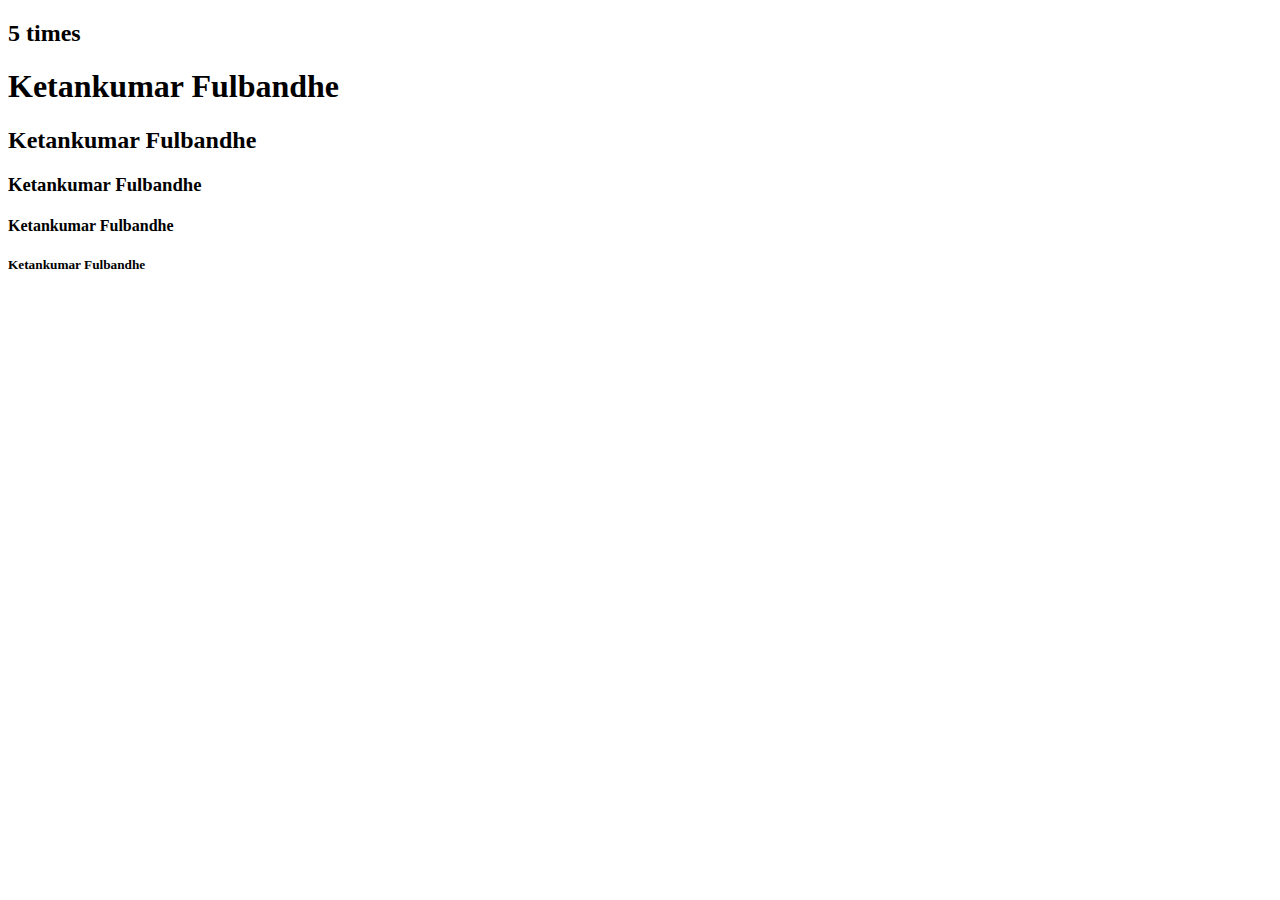
==== Day1_3.html @ 01a1c8ea "Add files via upload" ====
<!DOCTYPE html><html>
<body> 
<h2>5 times </h2> 
<p id="demo"></p>
<h1 id="h1"></h1>
<h2 id="h2"></h2>
<h3 id ="h3"></h3>
<h4 id="h4"></h4>
<h5 id="h5"></h5>
 <script>
var i;
for (i = 1;i<6;i++) 
{ 
 document.getElementById("h"+i+"").innerHTML = "Ketankumar Fulbandhe";
 }
 </script>
 </body>
</html>
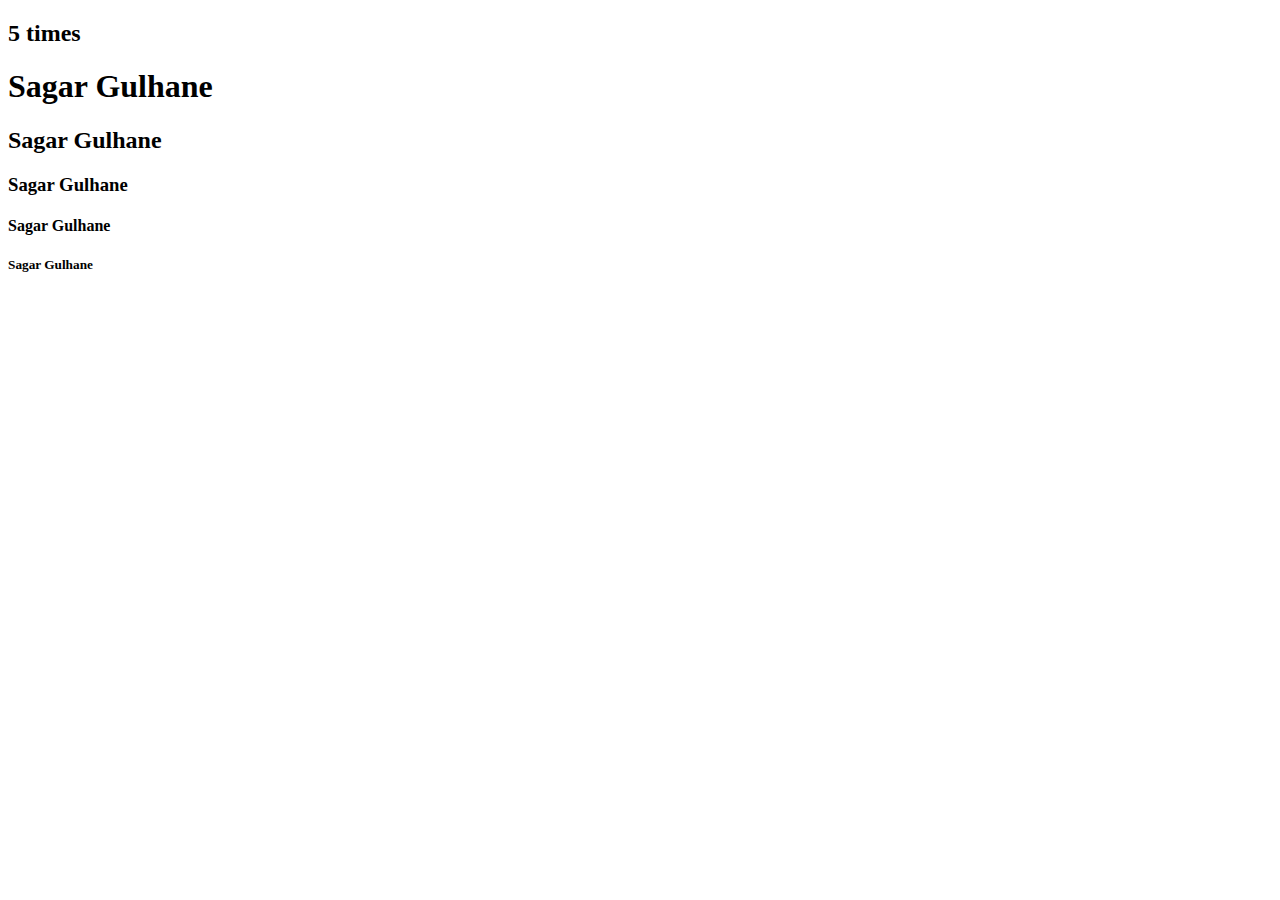
==== commit a548e98b: "Update Day1_3.html" ====
--- a/Day1_3.html
+++ b/Day1_3.html
@@ -11,8 +11,8 @@
 var i;
 for (i = 1;i<6;i++) 
 { 
- document.getElementById("h"+i+"").innerHTML = "Ketankumar Fulbandhe";
+ document.getElementById("h"+i+"").innerHTML = "Sagar Gulhane";
  }
  </script>
  </body>
-</html>+</html>
